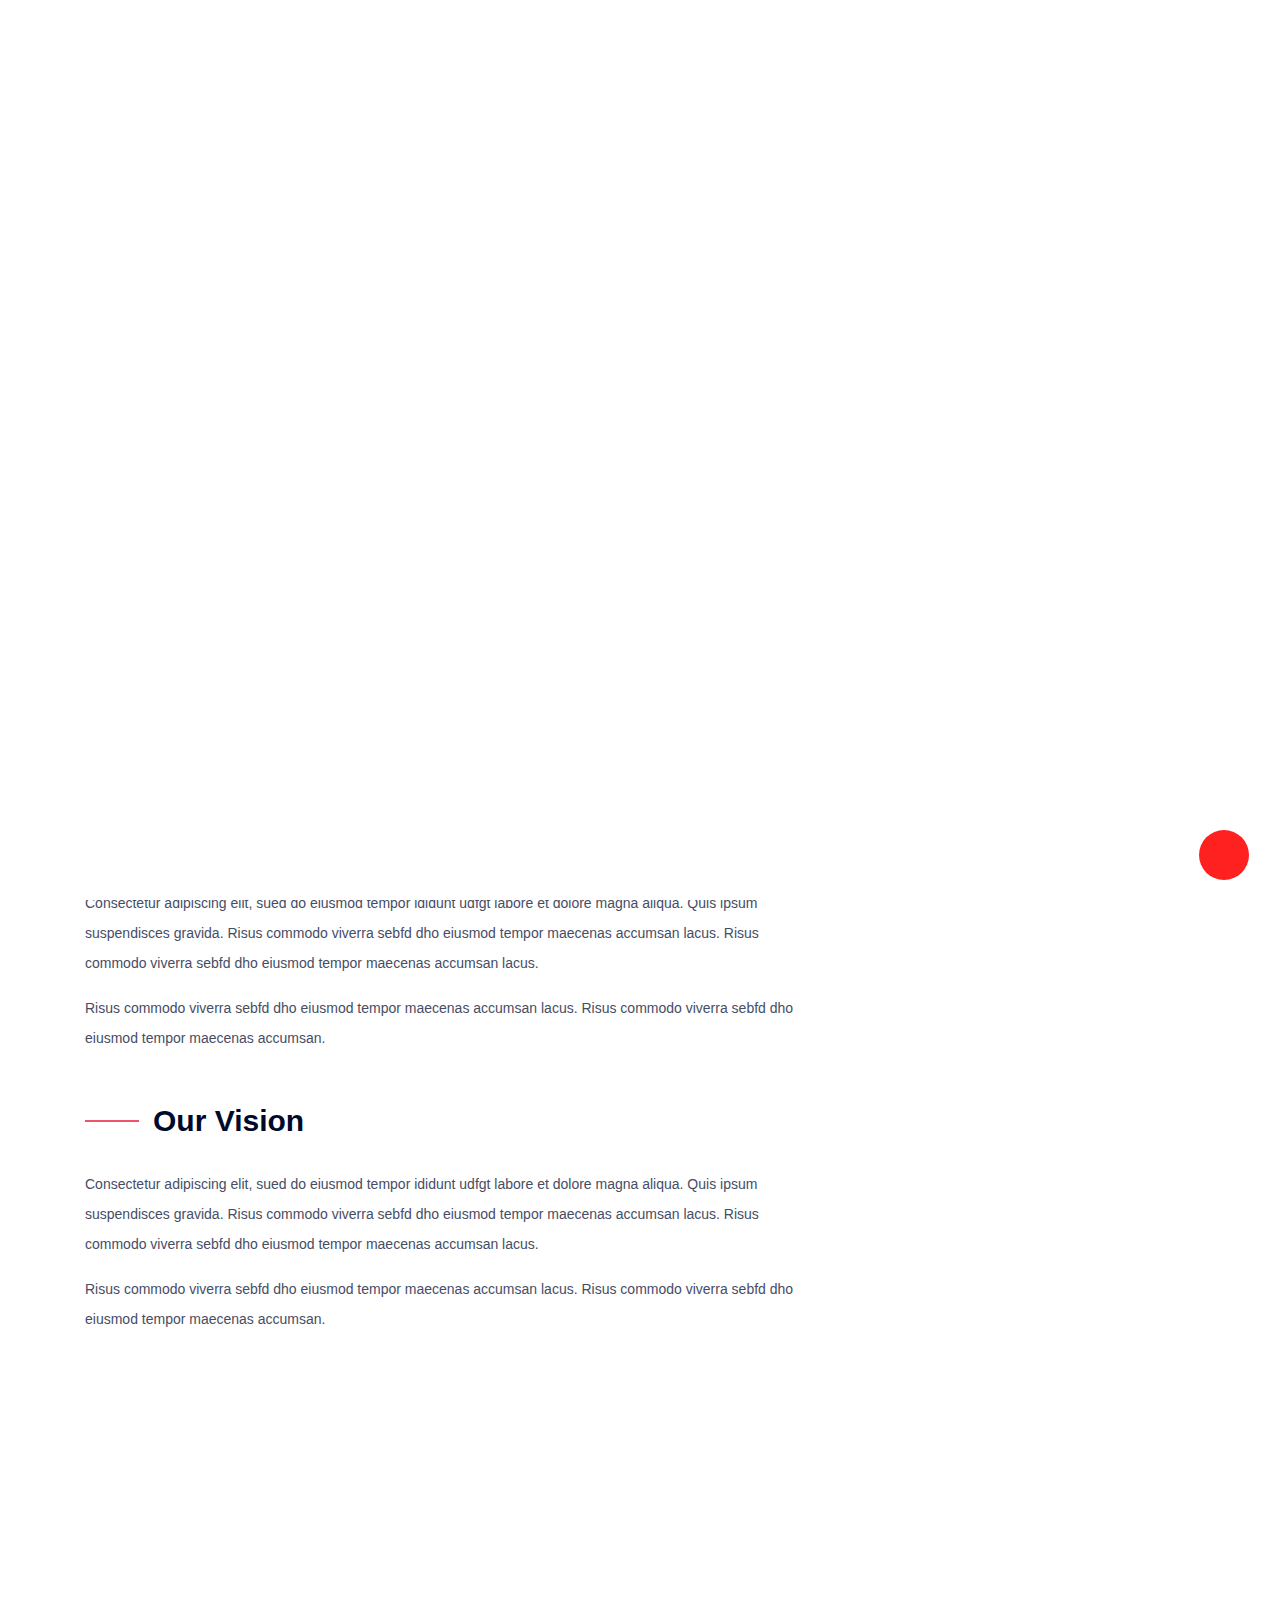
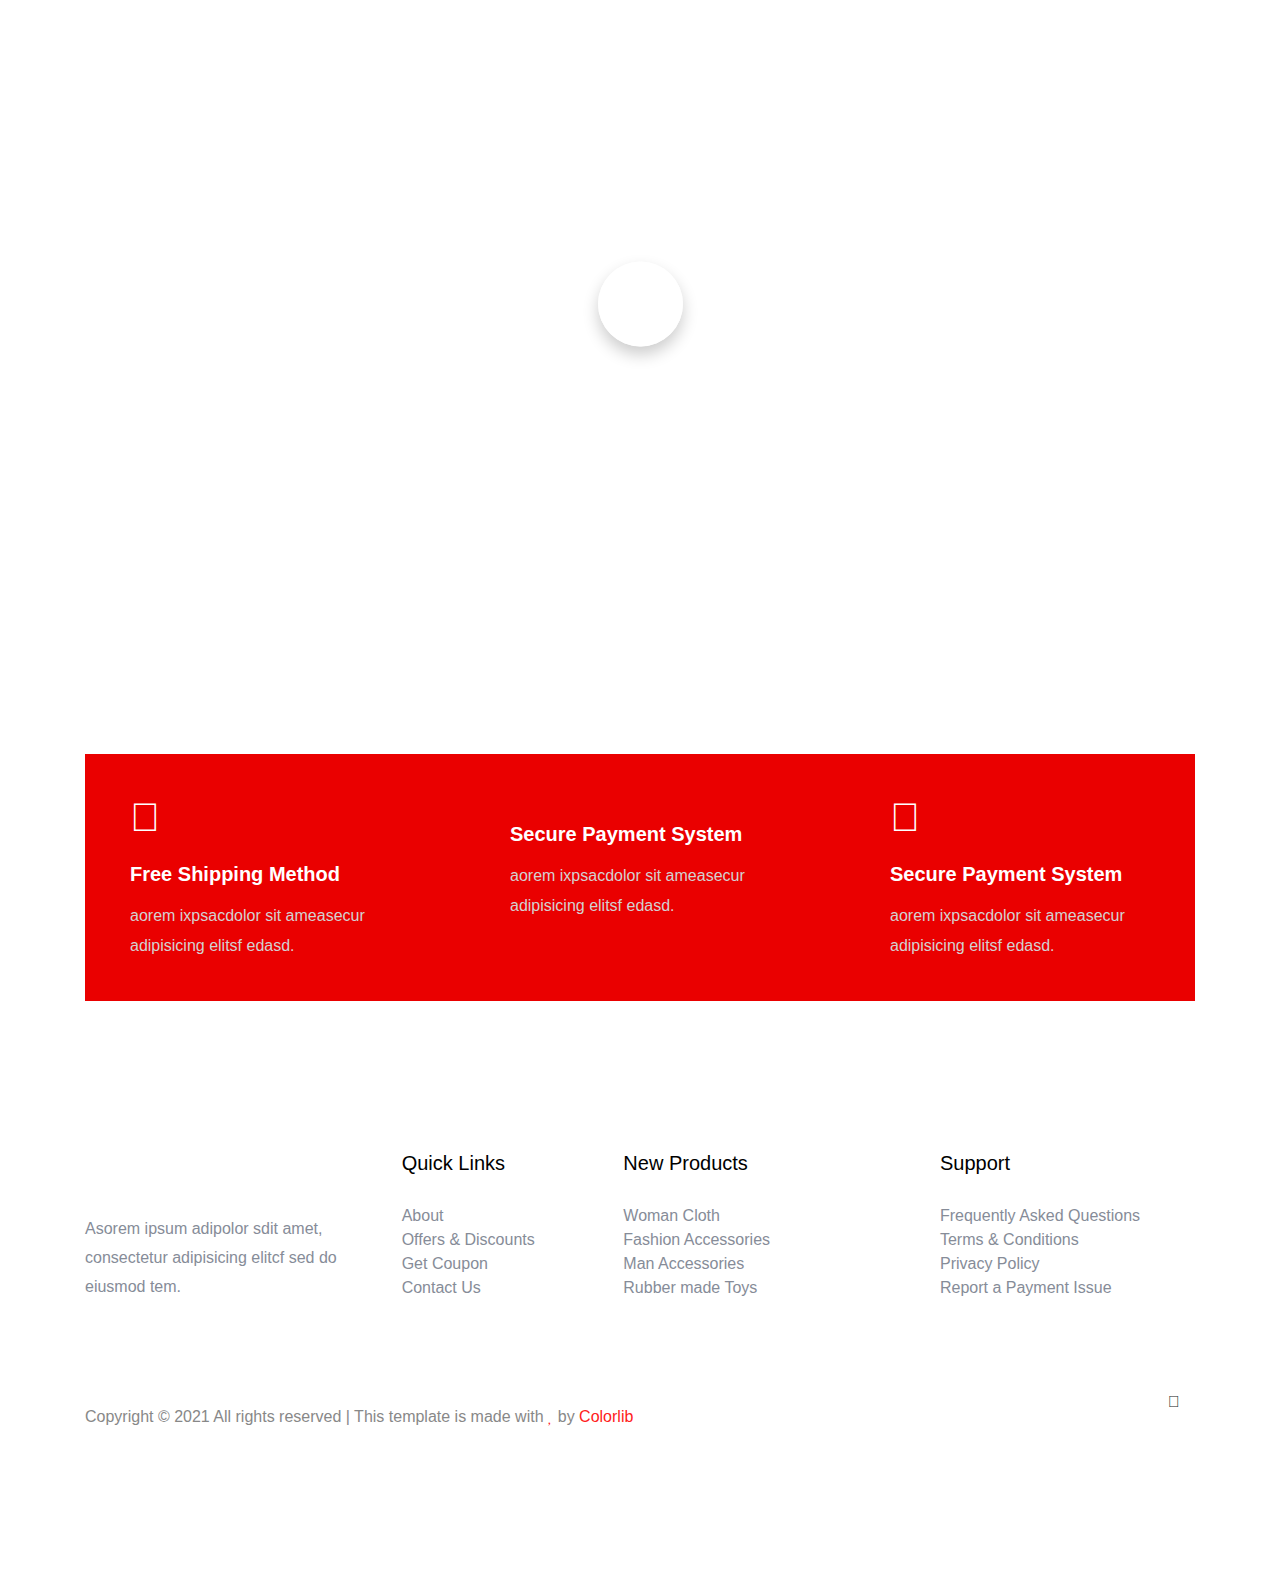
==== about.html @ bd512406 "Add files via upload" ====
<!DOCTYPE html>
<html lang="en">

<head>

    <!-- REQUIRED META -->

    <meta charset="UTF-8">
    <meta http-equiv="X-UA-Compatible" content="IE=edge">
    <meta name="viewport" content="width=device-width, initial-scale=1.0">

    <!-- FAVICON -->

    <link rel="shortcut icon" href="img/favicon.ico">

    <!-- FONTAWESOME -->

    <link rel="stylesheet" href="css/all.min.css">

    <!-- BOOTSTRAP -->

    <link rel="stylesheet" href="css/bootstrap.min.css">

    <!-- WOW -->

    <link rel="stylesheet" href="css/animate.css">

    <!-- OWL CAROUSEL -->

    <link rel="stylesheet" href="css/owl.carousel.min.css">
    <link rel="stylesheet" href="css/owl.theme.css">

    <!-- CSS STYLE -->

    <link rel="stylesheet" href="css/style.css">

    <title>Watch shop | About</title>

</head>

<body>

    <main>

        <!-- PRELOADER -->

        <div class="preloader">
            <img src="img/logo/logo.png" alt="">
        </div>

        <!-- HEADER -->

        <header>

            <!-- NAVBAR -->

            <div class="header-area">
                <div class="container-fluid navobar">
                    <nav class="navbar navbar-expand-lg navbar-light bg-light">
                        <a class="navbar-brand" href="index.html">
                            <img src="img/logo/logo.png" alt="">
                        </a>
                        <button class="navbar-toggler" type="button" data-toggle="collapse"
                            data-target="#navbarSupportedContent" aria-controls="navbarSupportedContent"
                            aria-expanded="false" aria-label="Toggle navigation">
                            <span class="navbar-toggler-icon"></span>
                        </button>

                        <div class="collapse navbar-collapse" id="navbarSupportedContent">
                            <ul class="navbar-nav m-auto">
                                <li class="nav-item active">
                                    <a class="nav-link" href="index.html">Home <span class="sr-only">(current)</span></a>
                                </li>
                                <li class="nav-item">
                                    <a class="nav-link" href="shop.html">Shop</a>
                                </li>
                                <li class="nav-item">
                                    <a class="nav-link" href="about.html">About</a>
                                </li>
                                <li class="nav-item dropdown hot">
                                    <a class="nav-link" id="navbarDropdown" role="button"
                                        data-toggle="dropdown" aria-haspopup="true" aria-expanded="false">
                                        Latest
                                    </a>
                                    <div class="dropdown-menu" aria-labelledby="navbarDropdown">
                                        <a class="dropdown-item" href="shop.html">Product List</a>
                                        <a class="dropdown-item" href="project-details.html">Product Details</a>
                                    </div>
                                </li>
                                <li class="nav-item dropdown">
                                    <a class="nav-link" id="navbarDropdown" role="button"
                                        data-toggle="dropdown" aria-haspopup="true" aria-expanded="false">
                                        Blog
                                    </a>
                                    <div class="dropdown-menu" aria-labelledby="navbarDropdown">
                                        <a class="dropdown-item" href="blog.html">Blog</a>
                                        <a class="dropdown-item" href="blog-details.html">Blog Details</a>
                                    </div>
                                </li>
                                <li class="nav-item dropdown">
                                    <a class="nav-link" href="#" id="navbarDropdown" role="button"
                                        data-toggle="dropdown" aria-haspopup="true" aria-expanded="false">
                                        Pages
                                    </a>
                                    <div class="dropdown-menu" aria-labelledby="navbarDropdown">
                                        <a class="dropdown-item" href="#">Login</a>
                                        <a class="dropdown-item" href="#">Cart</a>
                                        <a class="dropdown-item" href="#">Element</a>
                                        <a class="dropdown-item" href="#">Confirmation</a>
                                        <a class="dropdown-item" href="#">Product Checkout</a>
                                    </div>
                                </li>
                                <li class="nav-item">
                                    <a class="nav-link" href="contact.html">Contact</a>
                                </li>
                            </ul>
                            <div class="nav-right-side">
                                <ul>
                                    <li>
                                        <div class="search-nav">
                                            <span class="fal fa-search"></span>
                                        </div>
                                    </li>
                                    <li>
                                        <a href="">
                                            <span class="fal fa-user"></span>
                                        </a>
                                    </li>
                                    <li>
                                        <a href="">
                                            <span class="fal fa-shopping-cart"></span>
                                        </a>
                                    </li>
                                </ul>
                            </div>
                        </div>
                    </nav>
                </div>
            </div>

        </header>

        <!-- BACKGROUND -->

        <section class="bg d-flex align-items-center">
            <div class="container">
                <div class="row">
                    <div class="col-12">
                        <div class="bg-text text-center">
                            <h2>About Us</h2>
                        </div>
                    </div>
                </div>
            </div>
        </section>

        <!-- ABOUT INFO -->

        <section class="about-info">
            <div class="container">
                <div class="row">
                    <div class="col-lg-8">
                        <div class="our-mission mb-50">
                            <h4>Our Mission</h4>
                            <p>
                                Consectetur adipiscing elit, sued do eiusmod tempor ididunt udfgt labore et dolore magna
                                aliqua. Quis ipsum suspendisces gravida. Risus commodo viverra sebfd dho eiusmod tempor
                                maecenas accumsan lacus. Risus commodo viverra sebfd dho eiusmod tempor maecenas
                                accumsan lacus.
                            </p>
                            <p>
                                Risus commodo viverra sebfd dho eiusmod tempor maecenas accumsan lacus. Risus commodo
                                viverra sebfd dho eiusmod tempor maecenas accumsan.
                            </p>
                        </div>
                        <div class="our-vision mb-50">
                            <h4>Our Vision</h4>
                            <p>
                                Consectetur adipiscing elit, sued do eiusmod tempor ididunt udfgt labore et dolore magna
                                aliqua. Quis ipsum suspendisces gravida. Risus commodo viverra sebfd dho eiusmod tempor
                                maecenas accumsan lacus. Risus commodo viverra sebfd dho eiusmod tempor maecenas
                                accumsan lacus.
                            </p>
                            <p>
                                Risus commodo viverra sebfd dho eiusmod tempor maecenas accumsan lacus. Risus commodo
                                viverra sebfd dho eiusmod tempor maecenas accumsan.
                            </p>
                        </div>
                    </div>
                </div>
            </div>
        </section>

        <!-- VIDEO SECTION -->

        <section class="video mb-100">
            <div class="container-fluid">
                <div class="row align-items-center">
                    <div class="col-12">
                        <div class="video-down">
                            <div class="play-btn">
                                <a class="popup-video" href="https://www.youtube.com/watch?v=KMc6DyEJp04">
                                    <i class="fal fa-play"></i>
                                </a>
                            </div>
                        </div>
                    </div>
                </div>
                <div class="content-box">
                    <div class="content">
                        <h3>Next Video</h3>
                        <a href="">
                            <span class="fal fa-arrow-right"></span>
                        </a>
                    </div>
                </div>
            </div>
        </section>
        
        <!-- SHOP SECTION -->

        <section class="featured-area">
            <div class="container">
                <div class="method-down">
                    <div class="row d-flex justify-content-between">
                        <div class="col-xl-4 col-lg-4 col-md-6">
                            <div class="single-way mb-40">
                                <i class="fal fa-box"></i>
                                <h6>Free Shipping Method</h6>
                                <p>aorem ixpsacdolor sit ameasecur adipisicing elitsf edasd.</p>
                            </div>
                        </div>
                        <div class="col-xl-4 col-lg-4 col-md-6">
                            <div class="single-way mb-40">
                                <i class="fal fa-lock-alt"></i>
                                <h6>Secure Payment System</h6>
                                <p>aorem ixpsacdolor sit ameasecur adipisicing elitsf edasd.</p>
                            </div>
                        </div>
                        <div class="col-xl-4 col-lg-4 col-md-6">
                            <div class="single-way mb-40">
                                <i class="fal fa-sync"></i>
                                <h6>Secure Payment System</h6>
                                <p>aorem ixpsacdolor sit ameasecur adipisicing elitsf edasd.</p>
                            </div>
                        </div>
                    </div>
                </div>
            </div>
        </section>

        <!-- FOOTER -->

        <footer class="padding">
            <div class="container">
                <div class="row d-flex justify-content-between">
                    <div class="col-xl-3 col-lg-3 col-md-5 col-sm-6">
                        <div class="single-footer">
                            <div class="single-footer-caption mb-30">
                                <div class="footer-logo">
                                    <a href="index-2.html">
                                        <img src="img/logo/logo.png" alt="">
                                    </a>
                                </div>
                                <div class="footer-title">
                                    <div class="footer-text">
                                        <p>
                                            Asorem ipsum adipolor sdit amet, consectetur adipisicing elitcf sed do
                                            eiusmod tem.
                                        </p>
                                    </div>
                                </div>
                            </div>
                        </div>
                    </div>
                    <div class="col-xl-2 col-lg-3 col-md-3 col-sm-5">
                        <div class="single-footer">
                            <div class="single-footer-caption mb-30">
                                <div class="footer-title">
                                    <h4>Quick Links</h4>
                                </div>
                                <div class="footer-list">
                                    <p>
                                        <a href="#">About</a>
                                    </p>
                                    <p>
                                        <a href="#"> Offers &amp; Discounts</a>
                                    </p>
                                    <p>
                                        <a href="#"> Get Coupon</a>
                                    </p>
                                    <p>
                                        <a href="#"> Contact Us</a>
                                    </p>
                                </div>
                            </div>
                        </div>
                    </div>
                    <div class="col-xl-3 col-lg-3 col-md-4 col-sm-7">
                        <div class="single-footer">
                            <div class="single-footer-caption mb-30">
                                <div class="footer-title">
                                    <h4>New Products</h4>
                                </div>
                                <div class="footer-list">
                                    <p>
                                        <a href="#">Woman Cloth</a>
                                    </p>
                                    <p>
                                        <a href="#">Fashion Accessories</a>
                                    </p>
                                    <p>
                                        <a href="#"> Man Accessories</a>
                                    </p>
                                    <p>
                                        <a href="#"> Rubber made Toys</a>
                                    </p>
                                </div>
                            </div>
                        </div>
                    </div>
                    <div class="col-xl-3 col-lg-3 col-md-5 col-sm-7">
                        <div class="single-footer">
                            <div class="single-footer-caption mb-30">
                                <div class="footer-title">
                                    <h4>Support</h4>
                                </div>
                                <div class="footer-list">
                                    <p>
                                        <a href="#">Frequently Asked Questions</a>
                                    </p>
                                    <p>
                                        <a href="#">Terms &amp; Conditions</a>
                                    </p>
                                    <p>
                                        <a href="#">Privacy Policy</a>
                                    </p>
                                    <p>
                                        <a href="#">Report a Payment Issue</a>
                                    </p>
                                </div>
                            </div>
                        </div>
                    </div>
                </div>
                <div class="row align-items-center">
                    <div class="col-xl-7 col-lg-8 col-md-7">
                        <div class="copyright">
                            <p>
                                Copyright © 2021 All rights reserved | This template is made with
                                <i class="fal fa-heart"></i>
                                by
                                <a href="https://colorlib.com/" target="_blank">Colorlib</a>
                            </p>
                        </div>
                    </div>
                    <div class="col-xl-5 col-lg-4 col-md-5">
                        <div class="footer-right-side text-right">
                            <div class="footer-social">
                                <a href="#">
                                    <i class="fab fa-twitter"></i>
                                </a>
                                <a href="#">
                                    <i class="fab fa-facebook-f"></i>
                                </a>
                                <a href="#">
                                    <i class="fab fa-behance"></i>
                                </a>
                                <a href="#">
                                    <i class="fal fa-globe"></i>
                                </a>
                            </div>
                        </div>
                    </div>
                </div>
            </div>
        </footer>

        <!-- SEARCH BOX -->

        <div class="search-box" style="display: none;">
            <div class="h-100 d-flex align-items-center justify-content-center">
                <div class="search-close">×</div>
            </div>
            <form action="" class="search-form">
                <input type="text" id="search-input" placeholder="Searching key.....">
            </form>
        </div>

        <!-- SCROLL UP -->

        <a id="scrollUp" href="#top" style="position: fixed; z-index: 2147483647; display: block;">
            <i class="fal fa-level-up"></i>
        </a>

    </main>

    <!-- JQUERY -->

    <script src="js/jquery-3.5.1.slim.min.js"></script>

    <!-- BOOTSTRAP -->

    <script src="js/bootstrap.min.js"></script>

    <!-- FONTAWESOME -->

    <script src="js/fontawesomepro.js"></script>

    <!-- OWL CAROUSEL -->

    <script src="js/owl.carousel.min.js"></script>

    <!-- WOW -->

    <script src="js/wow.min.js"></script>

    <!-- CUSTOM JS -->

    <script src="js/cutom.js"></script>

    <!-- INNER SCRIPT -->

    <script>
        new WOW().init();
    </script>

</body>

</html>
---- css/style.css ----
* {
    padding: 0;
    margin: 0;
    box-sizing: border-box;
}

a:hover {
    text-decoration: none;
}

p {
    margin-bottom: 0;
}

img {
    width: 100%;
}

.pt-70 {
    padding-top: 70px;
}

.padding {
    padding-top: 150px;
    padding-bottom: 120px;
}

.mb-30 {
    margin-bottom: 30px;
}

.mb-50 {
    margin-bottom: 50px;
}

.mb-40 {
    margin-bottom: 40px;
}

.mb-70 {
    margin-bottom: 70px;
}

.mb-100 {
    margin-bottom: 100px;
}

.pb-130 {
    padding-bottom: 130px;
}

ul {
    list-style: none;
}

html {
    scroll-behavior: smooth;
}

/* SCROLLBAR */

::-webkit-scrollbar {
    width: 10px;
}

::-webkit-scrollbar-thumb {
    background-color: #f81f1f;
    border-radius: 3px;
}

/* PRELOADER */

.preloader {
    position: fixed;
    top: 0;
    left: 0;
    background-color: white;
    z-index: 1;
    height: 100%;
    width: 100%;
    display: flex;
    justify-content: center;
    align-items: center;
}

.preloader img {
    width: 250px;
    animation: preloader 1s cubic-bezier(0, 0.2, 0.8, 1) infinite;
}

.disappear {
    animation: vanish 1s forwards;
}

@keyframes vanish {
    100% {
        opacity: 0;
        visibility: hidden;
    }
}

@keyframes preloader {
    0% {
        transform: rotateY(0deg);
    }
    50% {
        transform: rotateY(180deg);
    }
    100% {
        transform: rotateY(360deg);
    }
}

/* NAVBAR */

.navobar {
    padding: 0px;
}

.navbar-light .navbar-nav .nav-link {
    font-size: 16px;
    color: #141517;
    font-weight: 600;
    display: block;
    transition: all .3s ease-out 0s;
    text-transform: capitalize;
    padding: 41px 21px;
    font-family: "Josefin Sans", sans-serif;
}

.navbar-light .navbar-nav .nav-link:hover {
    color: #ff2020;
}

.navbar-nav .hot {
    position: relative;
}

.navbar-light .navbar-nav .hot::before {
    position: absolute;
    content: "HOT";
    background: #ff003c;
    color: #fff;
    text-align: center;
    border-radius: 8px;
    font-size: 10px;
    top: 19px;
    right: -13px;
    transition: all .2s ease-out 0s;
    box-shadow: 0 2px 5px rgba(0, 0, 0, 0.3);
    padding: 3px 8px;
    text-transform: uppercase;
    letter-spacing: 1px;
    font-weight: 500;
}

.nav-right-side ul {
    display: flex !important;
}

.nav-right-side ul li {
    padding: 25px;
    color: #000000;
}

.nav-right-side ul li a {
    color: #000000;
}

.search-nav .fa-search:hover,
.nav-right-side ul li a:hover {
    color: #ff2020;
    cursor: pointer;
    transition: .2s all;
}

.dropdown-menu {
    transition: all .2s ease-out 0s;
    margin: 0;
    border-top: 3px solid #ff2020;
}

.dropdown-menu::before {
    border-style: solid;
    border-width: 0 6px 6px 6px;
    border-color: transparent transparent red transparent;
    content: "";
    top: -9px;
    left: 15%;
    position: absolute;
    z-index: -1;
    overflow: hidden;
    transition: all .3s ease-out 0s;
}

.dropdown-item:hover {
    color: #fff;
    text-decoration: none;
    background-color: #f81f1f;
}

.dropdown:hover>.dropdown-menu {
    display: block;
}

/* BACKGROUNDS */

.slider-bg {
    background-color: #f0f0f2;
}

.slider-text h1 {
    font-family: fantasy;
    font-size: 96px;
    font-weight: 700;
    margin-bottom: 26px;
    color: #0b1c39;
}

.slider-text p {
    font-family: fantasy;
    font-size: 17px;
    line-height: 1.6;
    font-weight: 400;
    color: #212025;
    margin-bottom: 60px;
    padding-right: 50px;
}

.hero-btn {
    padding: 25px 29px;
    background: #4a4a4b;
}

.btn {
    font-family: monospace;
    text-transform: uppercase;
    color: #fff;
    font-size: 16px;
    font-weight: 600;
    border-radius: 0px;
    display: inline-block;
}

.bg {
    background-image: url(../img/hero/about_hero.png);
    min-height: 500px;
    background-repeat: no-repeat;
    background-position: center center;
}

.bg-text h2 {
    font-size: 70px;
    font-weight: 700;
    font-family: "Josefin Sans", sans-serif;
    color: #0b1c39;
}

/* NEW ARRIVALS */

.product-area {
    padding-top: 200px;
    padding-bottom: 170px;
}

.product-title h2 {
    color: #000;
    font-size: 48px;
    font-weight: 700;
    line-height: 1;
    font-family: 'Segoe UI', Tahoma, Geneva, Verdana, sans-serif;
}

.product-img {
    overflow: hidden;
    margin-bottom: 30px;
}

.product-img img {
    width: 100%;
    transform: scale(1);
    transition: all .4s ease-out 0s;
}

.product-img img:hover {
    transform: scale(1.1);
}

.product-text h3 a {
    color: #444444;
    font-weight: 700;
    font-size: 24px;
    margin-bottom: 12px;
}

.product-text span {
    color: #ff2020;
    font-size: 18px;
    font-weight: 500;
    display: block;
}

/* GALLERY AREA */

.over {
    overflow: hidden;
}

.gallery-post {
    position: relative;
    overflow: hidden;
}

.gallery-post::before {
    position: absolute;
    top: 0;
    left: 0;
    right: 0;
    height: 100%;
    width: 100%;
    content: "";
    background-color: rgba(1, 10, 28, 0.3);
    opacity: 0;
    z-index: 1;
    transition: all .4s ease-out 0s;
}

.big-img {
    position: relative;
    height: 690px;
    background-size: cover;
    background-repeat: no-repeat;
}

.gallery-img {
    transform: scale(1.06);
    transition: all .4s ease-out 0s;
}

.gallery-post:hover .gallery-img {
    transform: scale(1)
}

.gallery-post:hover::before {
    opacity: 1;
    visibility: visible
}

.small-img {
    position: relative;
    height: 330px;
    background-size: cover;
    background-repeat: no-repeat
}

/* POPULAR ITEMS */

.popular-section {
    padding-top: 200px;
    padding-bottom: 170px;
}

.popular-title h2 {
    color: #000;
    font-size: 48px;
    font-weight: 700;
    line-height: 1;
}

.popular-title p {
    color: #777;
    font-size: 16px;
    line-height: 30px;
    margin-bottom: 15px;
    font-weight: normal;
}

.popular-img {
    overflow: hidden;
    border-bottom: 3px solid #ff2020;
    margin-bottom: 19px;
    position: relative;
}

.popular-img img {
    width: 100%
}

.add-cart {
    position: absolute;
    bottom: -20%;
    width: 100%;
    opacity: 0;
    visibility: hidden;
    transition: all .4s ease-out 0s;
}

.add-cart span {
    color: #fff;
    background: #f81f1f;
    padding: 20px 0;
    display: block;
    font-family: cursive;
    font-weight: 600;
}

.fav-heart {
    position: absolute;
    top: 12px;
    right: 20px;
    opacity: 0;
    visibility: hidden;
    transition: all .4s ease-out 0s;
}

.fav-heart span {
    color: #333333;
    font-size: 30px;
}

.popular-text h3 {
    color: #0b1c39;
    margin-top: 0px;
    font-style: normal;
    font-weight: 500;
}

.popular-text h3 a {
    color: #444444;
    font-weight: 700;
    font-size: 24px;
    margin-bottom: 12px;
}

.popular-text h3 a:hover {
    text-decoration: none;
}

.popular-text span {
    color: #444444;
    font-size: 18px;
    font-weight: 500;
    display: block;
}

.single-item:hover .popular-img .add-cart {
    bottom: 0;
    opacity: 1;
    visibility: visible
}

.single-item:hover .popular-img .fav-heart {
    opacity: 1;
    visibility: visible
}

.btn {
    background: #ff2020;
    font-family: "Josefin Sans", sans-serif;
    text-transform: uppercase;
    color: #fff;
    font-size: 16px;
    font-weight: 600;
    cursor: pointer;
    margin-bottom: 0;
    margin: 10px;
    transition: color 0.4s linear;
    padding: 30px 28px;
    letter-spacing: 0.03em;
    border-radius: 0px;
    position: relative;
    z-index: 1;
    border: 0;
    overflow: hidden;
    margin: 0;
    line-height: 0;
}

.btn:hover {
    color: #fff !important;
}

.btn::before {
    content: '';
    position: absolute;
    left: 0;
    top: 0;
    width: 100%;
    height: 100%;
    background: #4a4a4b;
    z-index: 1;
    transition: transform 0.5s;
    transform-origin: 0 0;
    transition-timing-function: cubic-bezier(0.5, 1.6, 0.4, 0.7);
    transform: scaleX(0);
}

.btn:hover::before {
    transform: scaleX(1);
    z-index: -1
}

.btn.focus, .btn:focus {
    outline: 0;
    box-shadow: none
}

/* VIDEO SECTION */

.video {
    background-image: url(../img/gallery/sectin_bg1.png);
    width: 100%;
    height: 700px;
    background-size: cover;
    background-repeat: no-repeat;
    display: flex;
    align-items: center;
    position: relative;
}

.video::before {
    position: absolute;
    top: 0;
    left: 0;
    right: 0;
    height: 100%;
    width: 100%;
    content: "";
    background-color: rgba(2, 5, 12, 0.5);
    opacity: 0;
    z-index: 0;
    transition: all .4s ease-out 0s;
}

.video-down .play-btn {
    position: absolute;
    top: 50%;
    left: 0;
    transform: translateY(-50%);
    right: 0;
    text-align: center;
}

.video-down .play-btn a {
    width: 85px;
    height: 85px;
    display: inline-block;
    line-height: 85px;
    text-align: center;
    color: #fff;
    border-radius: 50%;
    font-size: 24px;
    box-shadow: 0px 8px 16px 0px rgb(0 0 0 / 20%);
    padding-left: 5px;
    padding-top: 1px;
    border: 1px solid #fff;
    transform: scale(1);
}

.video .play-btn a:hover {
    background: #fff;
    color: #ff2020;
    border: 1px solid transparent
}

.video:hover::before {
    opacity: 1
}

.video:hover .play-btn a {
    transform: scale(1.1)
}

.content-box {
    position: absolute;
    bottom: 0px;
    left: 0px;
    z-index: 2;
    width: 34%;
}

.content-box .content {
    position: absolute;
    bottom: 0;
    align-items: end;
    background-image: url(../img/gallery/vidoe_more.png);
    background-size: cover;
    background-repeat: no-repeat;
    display: flex;
    justify-content: space-between;
    padding: 60px 143px 60px 80px;
    width: 100%;
    line-height: 1;
}

.content-box .content h3 {
    color: #ffffff;
    font-weight: 600;
    font-size: 16px;
    margin: 0;
    text-transform: uppercase;
    cursor: pointer;
}

.content-box .content a {
    color: #fff;
    display: block;
    position: relative;
    right: -34px;
    font-size: 30px;
}

/* WATCH CHOICE SECTION */

.watch {
    padding-top: 200px;
    padding-bottom: 170px;
}

.watch-info h2 {
    color: #000;
    font-size: 56px;
    font-weight: 700;
    line-height: 1;
    margin-bottom: 40px;
}

.watch-info p {
    margin-bottom: 50px;
    font-size: 17px;
    color: #777;
    line-height: 30px;
    font-family: "Roboto", sans-serif;
}

/* FEATURED SECTION */

.method-down {
    background: #ea0000;
}

.single-way {
    padding: 43px 20px 0 45px;
}

.fa-box, .fa-lock-alt, .fa-sync {
    font-size: 40px;
    color: #ffff;
    margin-bottom: 25px;
    display: block;
}

.single-way h6 {
    color: #fff;
    font-size: 20px;
    font-weight: 700;
    line-height: 1.2;
    margin-bottom: 15px;
    font-family: "Roboto", sans-serif;
}

.single-way p {
    font-size: 16px;
    color: #d3d1d1;
    line-height: 30px;
    margin-bottom: 15px;
    font-family: "Roboto", sans-serif;
}

/* OUR MISSION & OUR VISSION */

.about-info {
    padding-top: 200px;
    padding-bottom: 170px;
}

.our-mission h4,
.our-vision h4 {
    font-size: 30px;
    font-family: "Josefin Sans", sans-serif;
    font-weight: 700;
    margin-bottom: 30px;
    color: #000a2d;
    display: inline-block;
    position: relative;
    padding-left: 68px;
}

.our-mission h4::before,
.our-vision h4::before {
    position: absolute;
    content: "";
    width: 54px;
    height: 2px;
    background: #eb566c;
    left: 0px;
    top: 50%;
    transform: translateY(-50%);
}

.our-mission p,
.our-vision p {
    color: #464d65;
    font-size: 14px;
    line-height: 30px;
    margin-bottom: 15px;
    font-family: "Roboto", sans-serif;
}

/* CONTACT SECTION */

.contact-section {
    padding: 130px 0 100px;
}

.map {
    padding-bottom: 1.5rem !important;
    margin-bottom: 3rem!important;
    width: 100%;
}

.contact-title {
    font-size: 27px;
    font-weight: 600;
    margin-bottom: 20px;
}

.form-contact .form-control {
    border: 1px solid #e5e6e9;
    border-radius: 0px;
    height: 48px;
    padding-left: 18px;
    font-size: 13px;
    background: transparent;
}

.form-group textarea {
    height: 100%;
}

.contact-details {
    display: flex;
    margin-top: 30px;
}

.contact-icon {
    margin-right: 20px;
}

.contact-details .contact-icon i {
    color: #8f9195;
    font-size: 27px;
}

.contact-text h3 {
    font-size: 16px;
    color: #2a2a2a;
}

.contact-text h3 a {
    color: #2a2a2a;
}

.contact-text p {
    color: #8a8a8a;
}

.contact-btn {
    font-size: 15px;
    font-weight: 500;
    border-radius: 4px;
    border: 1px solid #fdcb9e;
    border-color: #fdcb9e;
    text-transform: uppercase;
    background-color: #ff2020;
    cursor: pointer;
    transition: .5s;
    padding: 12px 40px;
    color: #fff;
}

.contact-btn:hover {
    background-color: #ff003c;
    color: #000;
}

/* WATCHES SHOP */

.popular-items {
    padding-top: 190px;
    padding-bottom: 135px;
}

.select {
    border: none;
    background-color: #f2f2f2;
    color: #333333;
    border-radius: 30px;
    cursor: pointer;
    font-family: cursive;
    outline: none;
    font-size: 15px;
    font-weight: 500;
    height: 35px;
    display: block;
    padding-left: 18px;
    padding-right: 30px;
}

.nav-tabs {
    border-bottom: none;
    margin-bottom: 15px;
}

.nav-tabs .nav-link {
    border: none;
    color: #000;
}

.nav-tabs .nav-link.active {
    border-bottom: 2px solid #ff5757;
}

option {
    width: 100%;
}

/* SLIDER SECTION */

.slider-area {
    margin-top: 150px;
}

.single-text {
    margin: 100px 0 200px;
}

.single-text h3 {
    font-size: 40px;
    color: #0b1c39;
}

.single-text p {
    margin-top: 50px;
    color: #707070;
    font-size: 16px;
    line-height: 30px;
    margin-bottom: 15px;
}

.cart-area {
    margin-top: 60px;
}

.count-area {
    display: flex;
    align-items: center;
    justify-content: center;
}

.count-area p {
    margin-top: 0 !important;
    color: #828bb2;
}

.count {
    border: 1px solid #828bb2;
    margin: 0 35px;
}

.count input {
    background-color: #828bb2;
    border: 1px solid #828bb2;
    color: #fff;
}

.count-item,
.negative-count,
.positive-count {
    width: 50px;
    height: 50px;
    line-height: 50px;
    text-align: center;
    display: inline-block;
    outline: none;
}

.add-to-cart {
    margin-top: 60px;
}

.btn3 {
    display: inline-block;
    padding: 18px 36px;
    border-radius: 5px;
    background-color: transparent;
    border: 2px solid #2577fd;
    font-size: 15px;
    color: #2577fd;
    text-transform: uppercase;
    font-weight: bold;
    transition: .5s;
}

.btn3:hover {
    text-decoration: none;
    background-color: #2577fd;
    color: #fff;
}

/* SUBSCRIBTION SECTION */

.subsc {
    background-color: #191d34;
    padding: 200px 0px;
}

.subscribe {
    text-align: center;
}

.subscribe h2 {
    color: #fff;
    font-weight: 500;
    font-size: 2rem;
}

.subscribe p {
    color: #fff;
    font-size: 16px;
    line-height: 30px;
    margin-bottom: 15px;
}

.form {
    margin: 0 auto;
    margin-top: 45px;
    position: relative;
    max-width: 558px;
}

.form input {
    border: 1px solid #fff;
    width: 100%;
    background-color: transparent;
    color: #fff;
    border-radius: 50px;
    padding: 19px 30px;
    line-height: 20px;
}

.form ::placeholder {
    color: #E4D3DF
}

.btn-subscribe {
    padding: 15px 30px;
    line-height: 16px;
    border-radius: 50px;
    position: absolute;
    right: 5px;
    top: 5px;
    background-color: #2577fd;
    border: 2px solid #2577fd;
    font-size: 15px;
    font-weight: 500;
    transition: 0.5s;
    text-transform: capitalize;
    color: #fff;
}

.btn-subscribe:hover {
    background-color: #fff;
    color: #ff2020;

}

/* LOGIN SECTION */

.login {
    padding: 200px 0px;
}

.login-text {
    background-image: linear-gradient( 90deg, #B08EAD 0%, #4B3049 64%, #B08EAD 100%);
    background-size: 200% auto;
    padding: 80px 70px;
    height: 600px;
    display: flex;
    align-items: center;
    justify-content: center;
}

.inner-login {
    display: flex;
    justify-content: center;
    align-items: center;
}

.inner-login h2 {
    font-size: 24px;
    font-weight: 700;
    line-height: 35px;
    color: #fff;
    margin-bottom: 17px;
    font-family: "Josefin Sans", sans-serif;
}

.inner-login p {
    color: #fff;
    line-height: 25px;
    font-family: "Roboto", sans-serif;
    font-size: 16px;
    margin-bottom: 15px;
}

.login-btn {
    border: 1px solid #fff;
    background-color: transparent;
    font-size: 14px;
    margin-top: 28px;
    color: #fff !important;
    padding: 18px 36px;
    border-radius: 5px;
    text-transform: uppercase;
    font-weight: 400;
    transition: .5s;
}

.login-btn:hover {
    background-color: #fff;
    color: #ff2020 !important;
}

.login-form {
    padding: 80px 70px;
    height: 600px;
}

.inner-login-form h3 {
    font-size: 26px;
    line-height: 36px;
    font-weight: 700;
    margin-bottom: 80px;
    font-family: "Josefin Sans", sans-serif;
    color: #0b1c39;
}

.form-control {
    border: 0px solid transparent;
    border-bottom: 1px solid #ddd;
    border-radius: 0;
    background: #fff;
}

.form-group {
    margin-bottom: 1rem;
}

.new-account {
    margin-top: 11px;
}

.new-account label {
    color: #777;
    font-size: 14px;
    margin-left: 10px;
}

.btn-3 {
    width: 100%;
    margin: 30px 0 17px;
    padding: 18px 36px;
    border-radius: 5px;
    background-color: transparent;
    border: 1px solid #2577fd;
    font-size: 15px;
    color: #2577fd;
    font-weight: 400;
    transition: .5s;
}

.btn-3:hover {
    background-color: #2577fd;
    color: #fff;
}

.lost-pass {
    color: #777;
    display: flex;
    justify-content: flex-end;
}

/* BLOG AREA */

.blog-area {
    padding: 120px 0;
}

/* BLOG LEFT SIDE */

.blog-post {
    margin-bottom: 50px;
}

.blog-post-img {
    position: relative;
}

.blog-post-date {
    position: absolute;
    bottom: -20px;
    left: 40px;
    display: block;
    color: #fff;
    background-color: #ff2020;
    padding: 13px 30px;
    border-radius: 5px;
    transition: .5s all;
}

.blog-post-date:hover {
    background: transparent;
    color: #ff2020;
}

.blog-post-date h3 {
    margin-bottom: 0;
}

.blog-post-info {
    padding: 60px 30px 35px 35px;
    box-shadow: 0px 10px 20px 0px rgba(221, 221, 221, 0.3);
}

.blog-post-info a {
    font-size: 24px;
    margin-bottom: 15px;
}

.blog-post-info p {
    margin-bottom: 30px;
}

.blog-post-info h2 {
    font-size: 24px;
    margin-bottom: 15px;
    color: #001D38;
    font-weight: 600;
    transition: .3s all;
}

.blog-post-info h2:hover {
    color: #ff2020;
}

.blog-info-links a {
    font-size: 14px;
    color: #999999;
}

.blog-info-links a::after {
    content: "|";
    padding-left: 10px;
    padding-right: 10px;
}

.blog-info-links a:last-child::after {
    display: none;
}

/* PAGNITION SECTION */

.blog-nav {
    margin-top: 80px;
}

.page-link {
    font-size: 14px;
    width: 45px;
    height: 45px;
    margin-right: 10px;
    line-height: 30px;
    text-align: center;
    color: #001d38;
    background: #ffffff;
}

.page-link:hover {
    color: #ff2020;
    background: #ffffff;
}

/* SEARCH WIDGET */

.widget  {
    background: #fbf9ff;
    padding: 30px;
    margin-bottom: 30px;
}

.title {
    font-size: 20px;
    margin-bottom: 40px;
    line-height: 1.2em;
    color: #001D38;
}

.title::after {
    content: '';
    border-bottom: 1px solid #f0e9ff;
    padding-top: 15px;
    display: block;
}

.form-group {
    margin-bottom: 30px;
}

.form-control {
    height: 50px;
    border-color: #f0e9ff;
    font-size: 13px;
    padding-left: 20px;
}

.search-btn {
    background: #ff2020;
    border: 1px solid #f0e9ff;
    padding: 4px 15px;
    border-left: 0;
    cursor: pointer;
}

.search-btn .fa-search {
    font-size: 14px;
    color: #fff;
    font-weight: 500;
}

.boxed-btn {
    background: #ff2020;
    display: inline-block;
    padding: 12px 54px;
    font-family: "Poppins", sans-serif;
    font-size: 15px;
    font-weight: 500;
    border: 1px solid #ff2020;
    letter-spacing: 3px;
    text-align: center;
    color: #fff !important;
    text-transform: uppercase;
    cursor: pointer;
    transition: all .3s;
}

.boxed-btn:hover {
    background: #fff;
    color: #001d38 !important;
    border: 1px solid #ff2020;
}

/* CATEGORY WIDGET */

.category-list a {
    font-size: 16px;
    line-height: 20px;
    color: #afaeae;
}

.li {
    border-bottom: 1px solid #f0e9ff;
}

.li:last-child {
    border-bottom: none;
}

.li p {
    padding-bottom: 10px;
    padding-top: 10px;
}

.category-list a:hover {
    color: #ff2020;
}

/* RECENT POST */

.post-item {
    margin-bottom: 20px;
}

.post-item .post-body {
    justify-content: center;
    align-self: center;
    padding-left: 20px;
}

.post-item .post-body h3 {
    font-size: 16px;
    line-height: 20px;
    margin-bottom: 6px;
    transition: all 0.3s;
    color: #001D38;
}

.post-item .post-body p {
    font-size: 14px;
    line-height: 21px;
    margin-bottom: 0px;
    color: #596672;
}

.post-item .post-body a h3:hover {
    color: #ff2020;
}

.post-item img {
    width: 80px;
}

/* TAG WIDGET */

.tag-li {
    display: inline-block;
}

.tag-li a {
    display: inline-block;
    border: 1px solid #eeeeee;
    background: #fff;
    padding: 4px 20px;
    margin-bottom: 8px;
    margin-right: 3px;
    transition: all 0.3s ease 0s;
    color: #888888;
    font-size: 13px;
}

.tag-li a:hover {
    background: #ff2020;
    color: #fff;
    text-decoration: none;
    transition: 0.5s;
}

/* INSTAGRAM FEED */

.insta-feed {
    display: flex;
}

.insta-li {
    margin-bottom: 15px;
    padding-right: 6px;
    width: 33.33%;
    float: left;
}

/* BLOG DETAILS */

.single-blog-area {
    padding-top: 120px;
    padding-bottom: 120px;
}

.blog-info {
    padding-top: 30px;
}

.blog-info h2 {
    color: #001d38;
    font-weight: 600;
    font-size: 24px;
    margin-bottom: 15px;
}

.data p {
    margin-bottom: 20px;
    font-size: 15px;
}

/* QUOTE SECTION */

.quote {
    padding: 30px;
    background: rgba(130, 139, 178, 0.1);
    line-height: 1.5;
    color: #888888;
    margin-top: 25px;
    margin-bottom: 25px;
}

.quote02 {
    padding: 25px 25px 25px 30px;
    background: #fff;
    border-left: 2px solid;
}

.blog-info p {
    margin-bottom: 20px;
    font-size: 15px;
}

.divider-top {
    padding-top: 15px;
    border-top: 1px solid #f0e9ff;
    
}

.parent {
    display: flex;
    flex-wrap: wrap;
    justify-content: space-between;
}

.like-info {
    font-size: 14px;

}

.like-info span {
    font-size: 16px;
    margin-right: 5px;
}

.social-share a {
    margin-right: 15px;
}

.social-share a i {
    font-size: 14px;
    color: #999999;
}

/* NAVIGATION AREA */

.nav-area {
    border-bottom: 1px solid #eee;
    padding-bottom: 30px;
    margin-top: 50px;
}

.text-left {
    text-align: left !important;
}

.text-right {
    text-align: right !important;
}

.nav-img-left {
    margin-right: 20px;
    background: #000;
}

.nav-img-right {
    margin-left: 20px;
    background: #000;
}

.arrow {
    position: absolute;
}

.arrow .left,
.arrow .right {
    font-size: 20px;
    font-weight: 600;
}

.text-right .right {
    margin-right: 20px;
    opacity: 0;
    transition: all .5s;
}

.text-left .left {
    margin-left: 20px;
    opacity: 0;
    transition: all .5s;
}

.text-left .nav-img-left img,
.text-right .nav-img-right img {
    transition: all 0.5s;
}

.nav-area .text-left:hover .left,
.nav-area .text-right:hover .right {
    opacity: 1;
}

.nav-area .text-left:hover .nav-img-left img,
.nav-area .text-right:hover .nav-img-right img {
    opacity: .5;
}

.info h4 {
    font-size: 18px;
    line-height: 25px;
    color: #001D38;
}

.admin-post {
    padding: 40px 30px;
    background: #fbf9ff;
    margin-top: 50px;
    display: inline-flex;
    align-items: center;
}

.admin-post img {
    width: 90px;
    height: 90px;
    border-radius: 50%;
    margin-right: 30px;
}

.admin-post-body a {
    display: inline-block;
}

.admin-post-body h4 {
    font-size: 16px;
    color: #001d38;
}

.admin-post-body p {
    font-size: 15px;
    line-height: 28px;
}

/* COMMENT SECTION */

.comment-section {
    background: transparent;
    border-top: 1px solid #eee;
    padding: 45px 0;
    margin-top: 50px;
}

.comment-section h4 {
    margin-bottom: 35px;
    font-size: 18px;
    color: #001D38;
}

.comment-list {
    padding-bottom: 50px;
}

.comment-img {
    margin-right: 20px;
}

.comment-img img {
    width: 70px;
    border-radius: 50%;
}

.descrbtion .time {
    color: #777777;
    font-size: 15px;
    margin-left: 20px;
}

.descrbtion .comment {
    margin-bottom: 10px;
    font-size: 15px;
}

.comment-list h5 a {
    font-size: 16px;
    margin-bottom: 0px;
    line-height: 1.2em;
    color: #666666;
}

.comment-list .date {
    font-size: 14px;
    color: #999999;
    margin-bottom: 0;
    margin-left: 20px;
}

.btn-reply {
    background-color: transparent;
    color: #888888;
    padding: 5px 18px;
    font-size: 14px;
    display: block;
    font-weight: 400;
}

.comment-form {
    border-top: 1px solid #eee;
    padding-top: 45px;
    margin-top: 50px;
    margin-bottom: 20px;
}

.comment-form h4 {
    margin-bottom: 40px;
    font-size: 18px;
    line-height: 22px;
}

.comment-form .form-group {
    margin-bottom: 30px;
}

.comment-form textarea {
    padding-top: 18px;
    border-radius: 12px;
    height: 100% !important;
}

/* FOOTER SECTION */

footer {
    padding-top: 150px;
    padding-bottom: 120px;
}

.footer-logo {
    margin-bottom: 40px;
}

.footer-logo a img {
    width: 132px;
}

.footer-title .footer-text {
    color: #868c98;
    font-size: 16px;
    margin-bottom: 50px;
    line-height: 1.8;
}

.single-footer-caption h4 {
    color: #000;
    font-size: 20px;
    margin-bottom: 29px;
    font-weight: 500;
    text-transform: capitalize;
    font-family: "Roboto", sans-serif;
}

.single-footer-caption p a {
    color: #868c98;
    font-weight: 300;
    transition: .2s all;
}

.footer-list p a:hover {
    color: #ff2020;
    padding-left: 5px;
    text-decoration: none;
}

.copyright {
    padding-top: 50px;
}

.copyright p {
    color: #888888;
    font-weight: 300;
    font-size: 16px;
    line-height: 2;
    margin-bottom: 20px;
}

.copyright p .fa-heart, .copyright p a {
    color: #ff2020;
}

.footer-social a {
    color: #222222;
    padding-right: 15px;
    transform: rotateY(0deg);
    transition: all .4s ease-out 0s;
}

.footer-social a:hover {
    text-decoration: none;
    color: #ff2020;
    transform: rotateY(360deg);
}

/* SEARCH BOX */

.search-box {
    display: none;
    position: fixed;
    width: 100%;
    height: 100%;
    left: 0;
    top: 0;
    background: #000;
    z-index: 99999;
}

.search-form {
    padding: 0 15px;
}

.search-form input {
    width: 500px;
    font-size: 40px;
    border: none;
    border-bottom: 2px solid #333;
    background: none;
    color: #999;
}

.search-box .search-close {
    position: absolute;
    width: 50px;
    height: 50px;
    background: #333;
    color: #fff;
    text-align: center;
    border-radius: 50%;
    font-size: 28px;
    line-height: 28px;
    top: 30px;
    cursor: pointer;
    transform: rotate(45deg);
    display: flex;
    align-items: center;
    justify-content: center;
}

/* SCROLLUP */

#scrollUp {
    background: #ff2020;
    height: 50px;
    width: 50px;
    right: 31px;
    bottom: 20px;
    color: #fff;
    font-size: 20px;
    text-align: center;
    border-radius: 50%;
    line-height: 48px;
    border: 2px solid transparent;
    transition: .5s all;
}

/* RESPONSIVE */

@media (max-width:768px) {

    /* NAVBAR */

    .navbar {
        padding: 1rem 2rem;
    }

    .navbar-nav {
        margin-top: 15px;
    }

    .navbar-light .navbar-nav .nav-link {
        font-size: 15px;
        padding: 7px 10px;
        margin-top: 16px;
    }

    /* BACKGROUND */

    .slider-img img {
        height: 600px;
    }

    .slider-text h1 {
        font-size: 50px;
        line-height: 1.2;
    }

    .bg {
        min-height: 500px;
    }

    .bg-text h2 {
        font-size: 70px;
        font-weight: 700;
        font-family: "Josefin Sans", sans-serif;
        color: #0b1c39;
    }

    /* NEW ARRIVALS */

    .product-area {
        padding-top: 100px;
        padding-bottom: 70px;
    }

    /* POPULAR ITEMS */

    .popular-section {
        padding-top: 100px;
        padding-bottom: 70px;
    }

    /* ABOUT SECTION */

    .about-info {
        padding-top: 100px;
        padding-bottom: 70px;
    }

    /* VIDEO */

    .video {
        height: 400px;
    }

    .content-box {
        width: 32%;
    }

    .content-box .content {
        padding: 21px 56px 25px 9px;
    }

    /* WATCH CHOICE SECTION */

    .watch {
        padding-top: 100px;
        padding-bottom: 70px;
    }

    .watch-info h2 {
        font-size: 33px;
    }

    .watch-info p {
        font-size: 16px;
    }

    /* OUR MISSION & OUR VISSION */

    .about-info {
        padding-top: 200px;
        padding-bottom: 170px;
    }

    .our-mission h4,
    .our-vision h4 {
        font-size: 30px;
        font-family: "Josefin Sans", sans-serif;
        font-weight: 700;
        margin-bottom: 30px;
        color: #000a2d;
        display: inline-block;
        position: relative;
        padding-left: 68px;
    }

    .our-mission h4::before,
    .our-vision h4::before {
        position: absolute;
        content: "";
        width: 54px;
        height: 2px;
        background: #eb566c;
        left: 0px;
        top: 50%;
        transform: translateY(-50%);
    }

    .our-mission p,
    .our-vision p {
        color: #464d65;
        font-size: 14px;
        line-height: 30px;
        margin-bottom: 15px;
        font-family: "Roboto", sans-serif;
    }

    /* CONTACT SECTION */

    .map-section {
        padding: 70px 0 40px;
    }

    .map {
        padding-bottom: 1.5rem !important;
        margin-bottom: 3rem!important;
        width: 100%;
    }

    /* WATCHES SHOP */

    .popular-items {
        padding-top: 60px !important;
        padding-bottom: 5px !important;
    }

    /* SLIDER SECTION */

    .slider-area {
        margin-top: 70px;
    }

    .single-text {
        margin: 80px 0 100px;
    }

    .single-text p {
        margin-top: 30px;
    }

    .cart-area {
        margin-top: 45px;
    }

    /* SUBSCRIBTION SECTION */

    .subsc {
        padding: 70px 0px;
    }

    .subscribe h2 {
        font-size: 25px;
    }

    .btn-subscribe {
        padding: 15px 15px;
    }

    /* LOGIN */

    .login {
        padding: 70px 0px;
    }

    .login-text {
        padding: 30px;
        height: 400px;
    }

    .login-form {
        padding: 0;
        height: 400px;
    }

    .login-form h3 {
        margin-bottom: 20px;
    }

    /* BLOG AREA */

    .blog-area {
        padding: 120px 0;
    }

    /* INSTA FEED */

    .insta-li {
        margin-bottom: 30px;
        padding-right: 30px;
    }

    /* BLOG DETAILS AREA */

    .single-area {
        padding: 120px 0;
    }

    /* FOOTER */

    footer {
        padding-top: 100px !important;
        padding-bottom: 70px !important;
    }

    .copyright {
        padding-top: 0;
        text-align: left !important;
    }

}

@media (max-width:414px) {

    /* BACKGROUND */

    .slider-img img {
        display: none;
    }

    .slider-text h1 {
        font-size: 33px;
        line-height: 1.2;
        margin-top: 60px;
    }

    .bg {
        min-height: 260px;
    }

    .bg-text h2 {
        font-size: 28px;
    }

    /* NEW ARRIVALS */

    .product-area {
        padding-top: 60px;
        padding-bottom: 28px;
    }

    /* POPULAR ITEMS */

    .popular-section {
        padding-top: 60px;
        padding-bottom: 28px;
    }

    .popular-title h2 {
        font-size: 33px;
    }

    /* VIDEO */

    .content-box {
        width: 60%;
    }

    .content-box .content {
        padding: 11px 49px 14px 9px;
    }

    /* WATCH CHOICE SECTION */

    .watch {
        padding-top: 60px;
        padding-bottom: 28px;
    }

    .watch-info h2 {
        font-size: 29px;
    }

    /* OUR MISSION & OUR VISSION */

    .about-info {
        padding-top: 60px;
        padding-bottom: 28px;
    }
    
    .our-mission h4,
    .our-vision h4 {
        font-size: 30px;
        font-family: "Josefin Sans", sans-serif;
        font-weight: 700;
        margin-bottom: 30px;
        color: #000a2d;
        display: inline-block;
        position: relative;
        padding-left: 68px;
    }

    .our-mission h4::before,
    .our-vision h4::before {
        position: absolute;
        content: "";
        width: 54px;
        height: 2px;
        background: #eb566c;
        left: 0px;
        top: 50%;
        transform: translateY(-50%);
    }

    .our-mission p,
    .our-vision p {
        color: #464d65;
        font-size: 14px;
        line-height: 30px;
        margin-bottom: 15px;
        font-family: "Roboto", sans-serif;
    }

    /* CONTACT SECTION */

    .map {
        display: none;
    }

    /* SLIDER SECTION */

    .slider-area {
        margin-top: 50px;
    }

    .single-text {
        margin: 40px 0 70px;
    }

    .single-text h3 {
        font-size: 25px;
    }

    .single-text p {
        margin-top: 20px;
    }

    /* SUBSCRIBTION SECTION */

    .subsc {
        padding: 70px 0px;
    }

    .subscribe h2 {
        font-size: 25px;
    }

    .btn-subscribe {
        padding: 15px 15px;
    }

    /* LOGIN */

    .login-form {
        padding-top: 50px;
    }

    /* BLOG AREA */

    .blog-area {
        padding: 120px 0;
    }

    /* INSTA FEED */

    .insta-li {
        padding-right: 20px;
    }

    /* SINGLE BLOG AREA */

    .single-area {
        padding: 150px 0;
    }

    .single-text h3 {
        font-size: 30px;
    }
    
    /* QUOTE SECTION */
    
    .quote {
        padding: 15px;
    }
    
    .quote02 {
        padding: 15px 15px 15px 20px;
    }
        
    /* NAVIGATION AREA */
    
    .admin-post {
        padding: 20px 8px;
    }
    
    /* COMMENT SECTION */
    
    .comment-section {
        padding: 50px 8px;
    }

    /* FOOTER SECTION */

    footer {
        padding-top: 70px;
        padding-bottom: 70px;
    }

    .footer-social {
        text-align: left;
    }

}
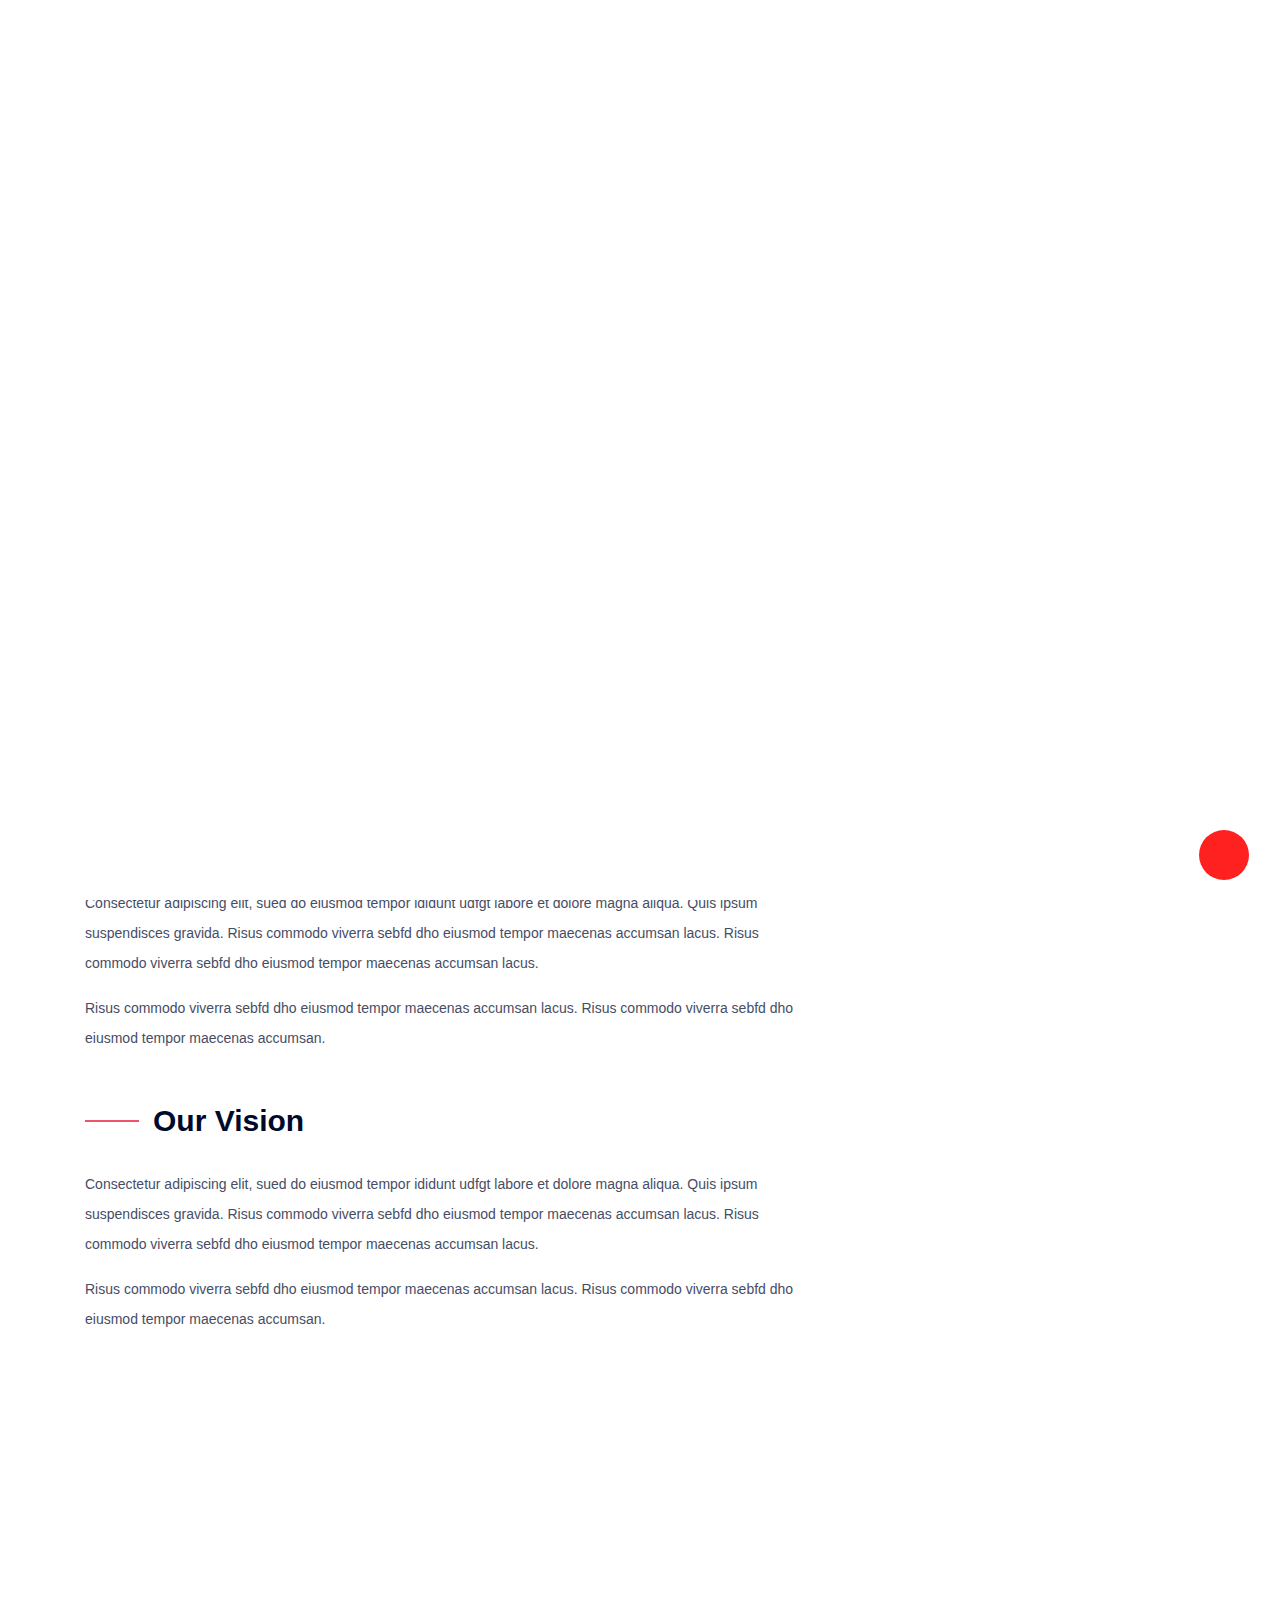
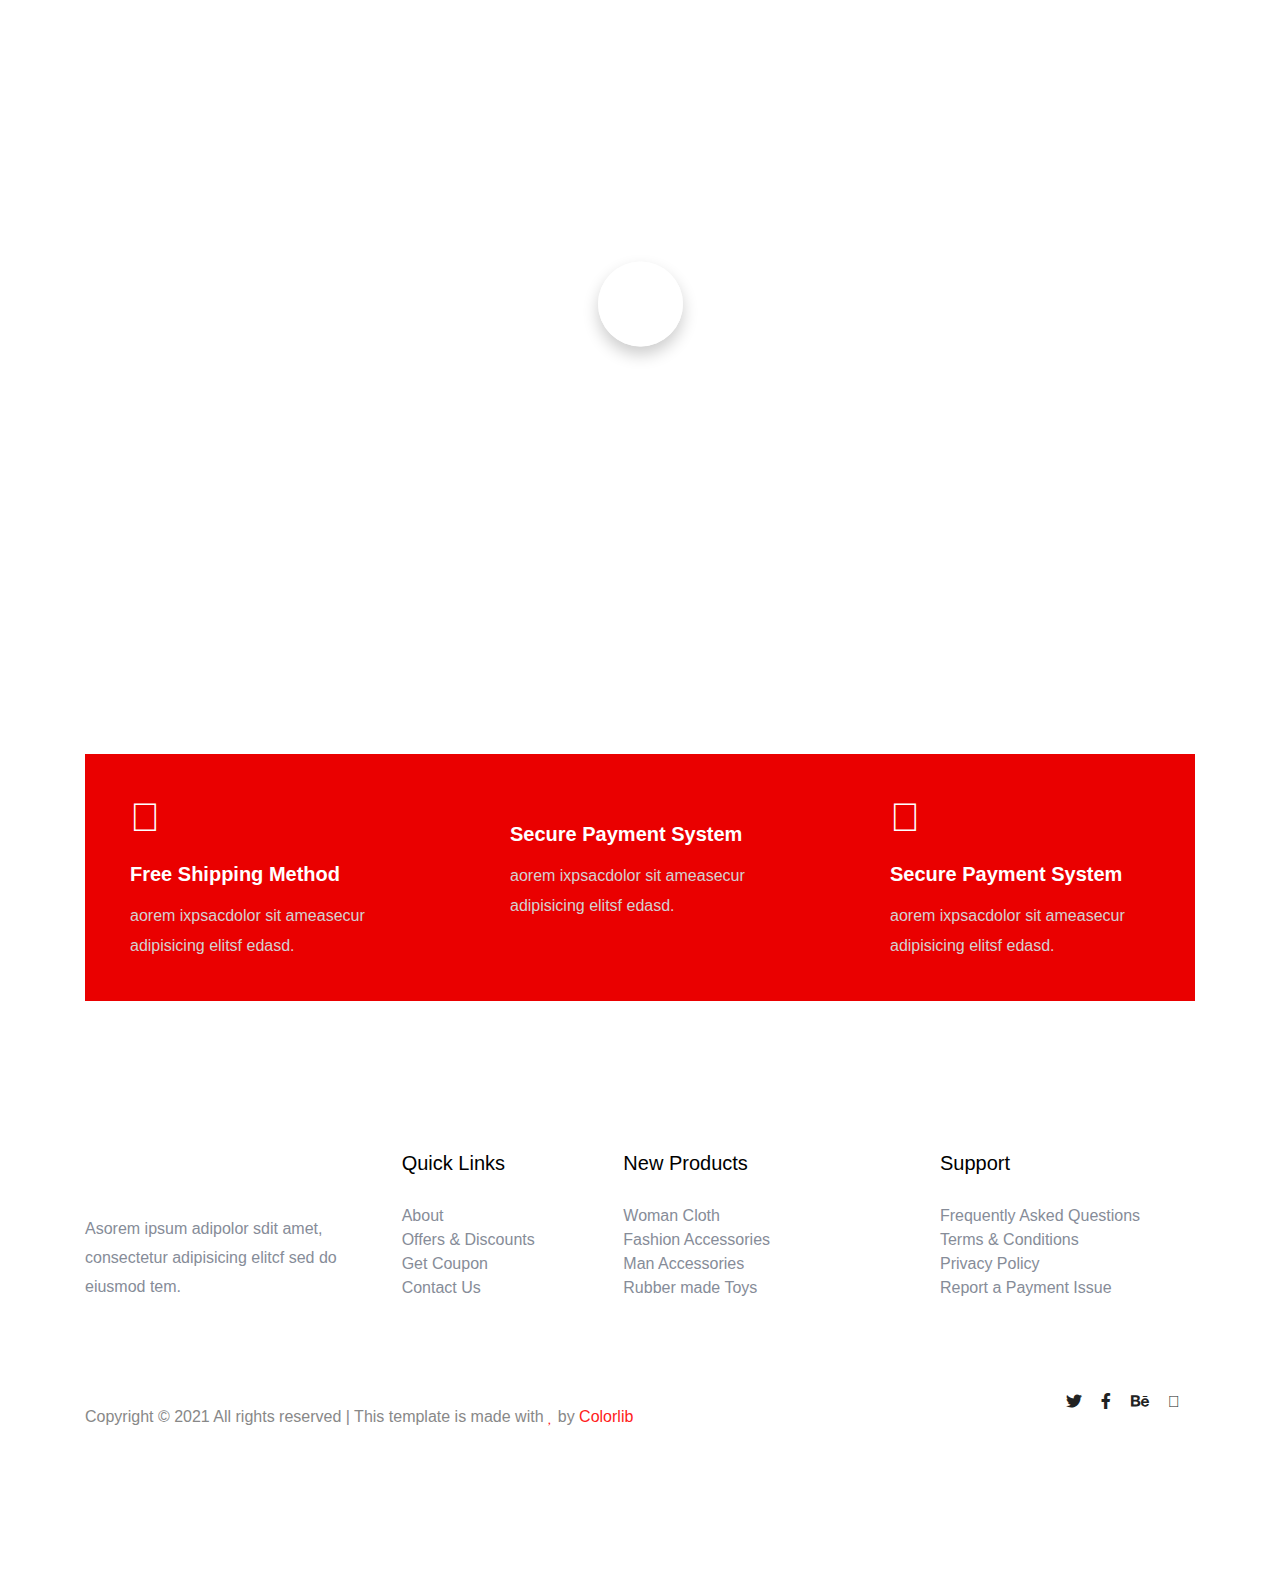
==== commit 2004d525: "Update about.html" ====
--- a/about.html
+++ b/about.html
@@ -15,7 +15,7 @@
 
     <!-- FONTAWESOME -->
 
-    <link rel="stylesheet" href="css/all.min.css">
+    <link rel="stylesheet" href="https://pro.fontawesome.com/releases/v5.15.4/css/all.css">
 
     <!-- BOOTSTRAP -->
 
@@ -427,4 +427,4 @@
 
 </body>
 
-</html>+</html>
